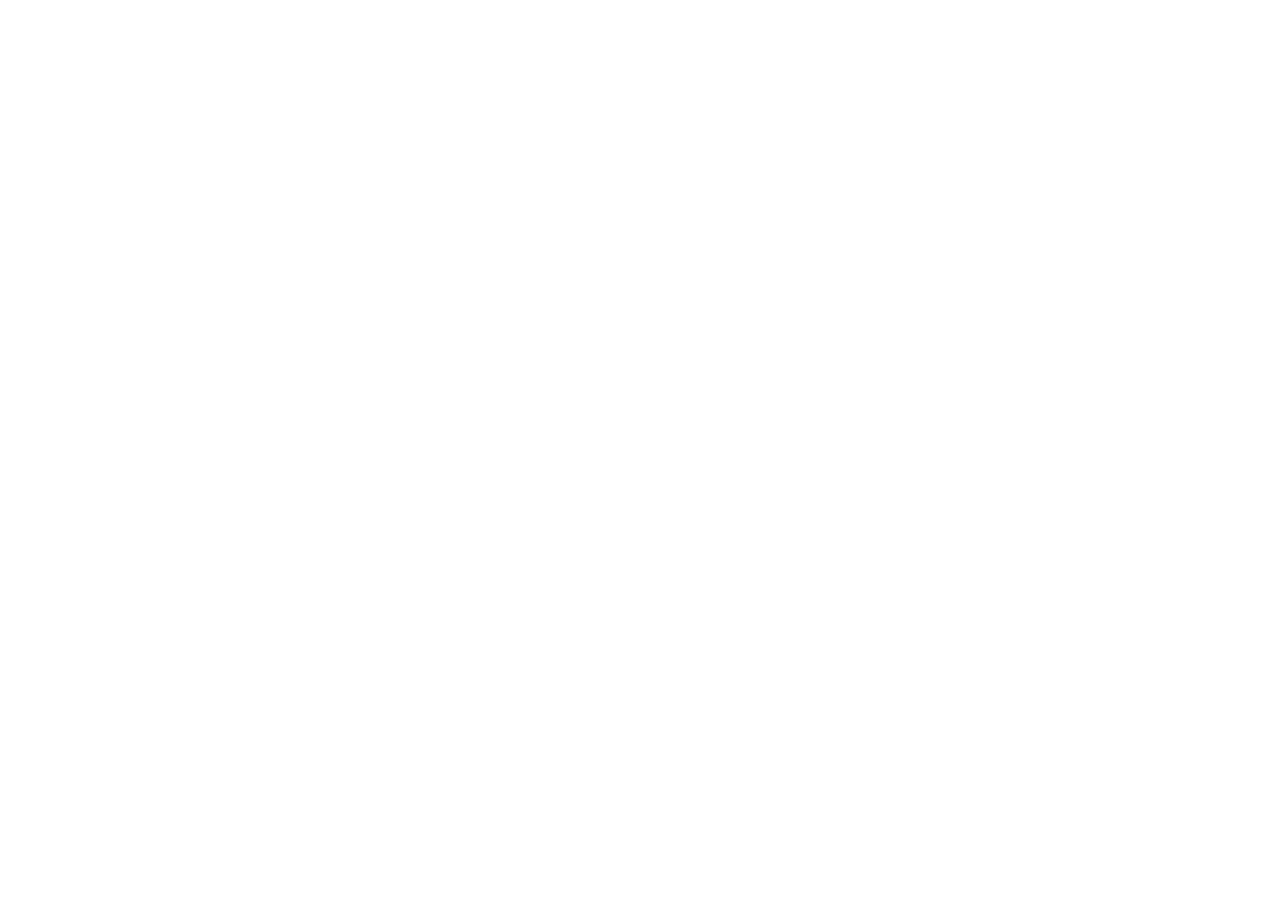
==== Exercise 3 - Timer/index.html @ 5fc7cb11 "index" ====
<!DOCTYPE html>
<html lang="en">
  <head>
    <meta charset="UTF-8" />
    <meta name="viewport" content="width=device-width, initial-scale=1.0" />
    <title>Document</title>
  </head>
  <body>
    <a href="/Exercise 1 - Word Highlighter/highlighter.html"></a>
    <a href="/Exercise 2 - Word Cloud/cloud.html"></a>
    <a href="/Exercise 3 - Timer/timer.html"></a>
  </body>
</html>
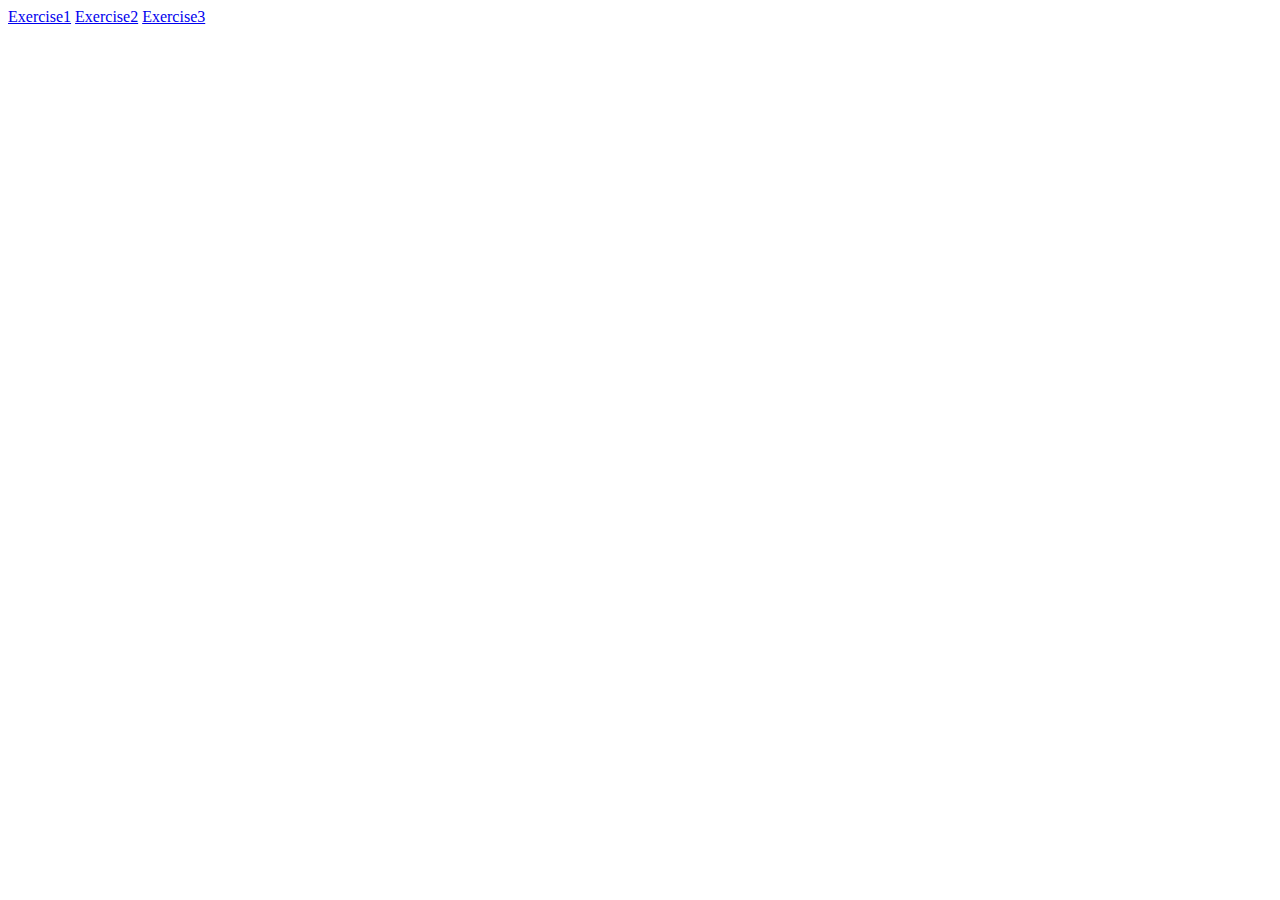
==== commit 63b7bbbd: "index" ====
--- a/Exercise 3 - Timer/index.html
+++ b/Exercise 3 - Timer/index.html
@@ -6,8 +6,8 @@
     <title>Document</title>
   </head>
   <body>
-    <a href="/Exercise 1 - Word Highlighter/highlighter.html"></a>
-    <a href="/Exercise 2 - Word Cloud/cloud.html"></a>
-    <a href="/Exercise 3 - Timer/timer.html"></a>
+    <a href="/Exercise 1 - Word Highlighter/highlighter.html">Exercise1</a>
+    <a href="/Exercise 2 - Word Cloud/cloud.html">Exercise2</a>
+    <a href="/Exercise 3 - Timer/timer.html">Exercise3</a>
   </body>
 </html>
